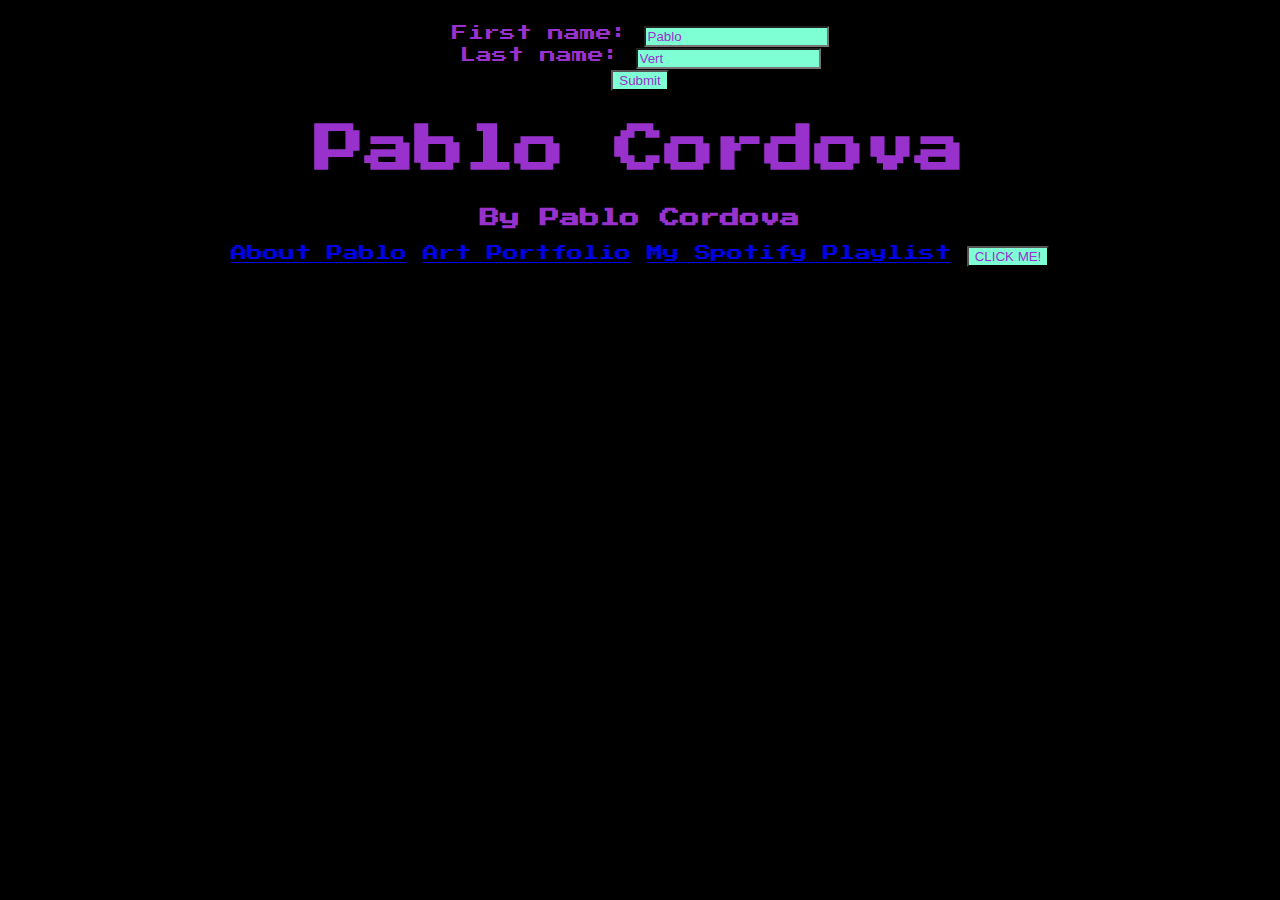
==== index.html @ 99f54a76 "Initial commit" ====
<!DOCTYPE html>
<html>
  <head>
    <meta charset="utf-8">
    <meta name="viewport" content="width=device-width">
    <title>Pablo</title>
   <link rel="preconnect" href="https://fonts.googleapis.com">
<link rel="preconnect" href="https://fonts.gstatic.com" crossorigin>
<link href="https://fonts.googleapis.com/css2?family=Press+Start+2P&display=swap" rel="stylesheet">
    <link href="style.css" rel="stylesheet" type="text/css" />
  </head>
  <body>
    <div class="transparent-background">
      <p id="display"></p>
      <form>
      First name: <input type="text" id="fname" value="Pablo"><br>
Last name: <input type="text" id="lname" value="Vert"><br>
<input type="button" value="Submit" onclick="getFormvalue()">
    <h1>Pablo Cordova </h1>
    <h2>By Pablo Cordova</h2>
     <script src="script.js"></script>
    <a href="contact.html">About Pablo</a>
    <a href="Art.html">Art Portfolio</a>
    <a href="https://open.spotify.com/playlist/3ntTrtFFSbjX8rI0vYS7e4?si=NrZ5MHjVQq2OH8VupgiTNQ&dl_branch=1">My Spotify Playlist</a>
    <input type="button" value="CLICK ME!" onclick="audio.play()">
    
    </div>
  </body>
</html>
---- style.css ----
body{
  font-family: 'Press Start 2P', cursive;
background: url("https://i.pinimg.com/originals/8e/fe/58/8efe58229c1d83b1cac921a21a1721ae.gif");
background-size: 100%;
color: darkorchid; 
background-color:black;
text-align: center;
text-color: darkorchid;
}
h1{
  text-align:center;
  color:darkorchid;
  font-size:50px;
}
h2{
color:darkorchid;
text-align:center;
font-size: 20px;
}
.transparent-background{
	height: 100%;
	width: 100%;
	background-color: rgba(0,0,0,.5);
}
body{
  font-family: 'Press Start 2P', cursive;
}
p{
  color: darkorchid;
  font-size:25px
}
.purple{
  background-color:plum; 
}
img{
  width: 100%
}
form{
  color:darkorchid
}
input{
  color:darkorchid;
  background-color: aquamarine;
}
button{
  color: darkorchid;
  background-color: aquamarine;
}
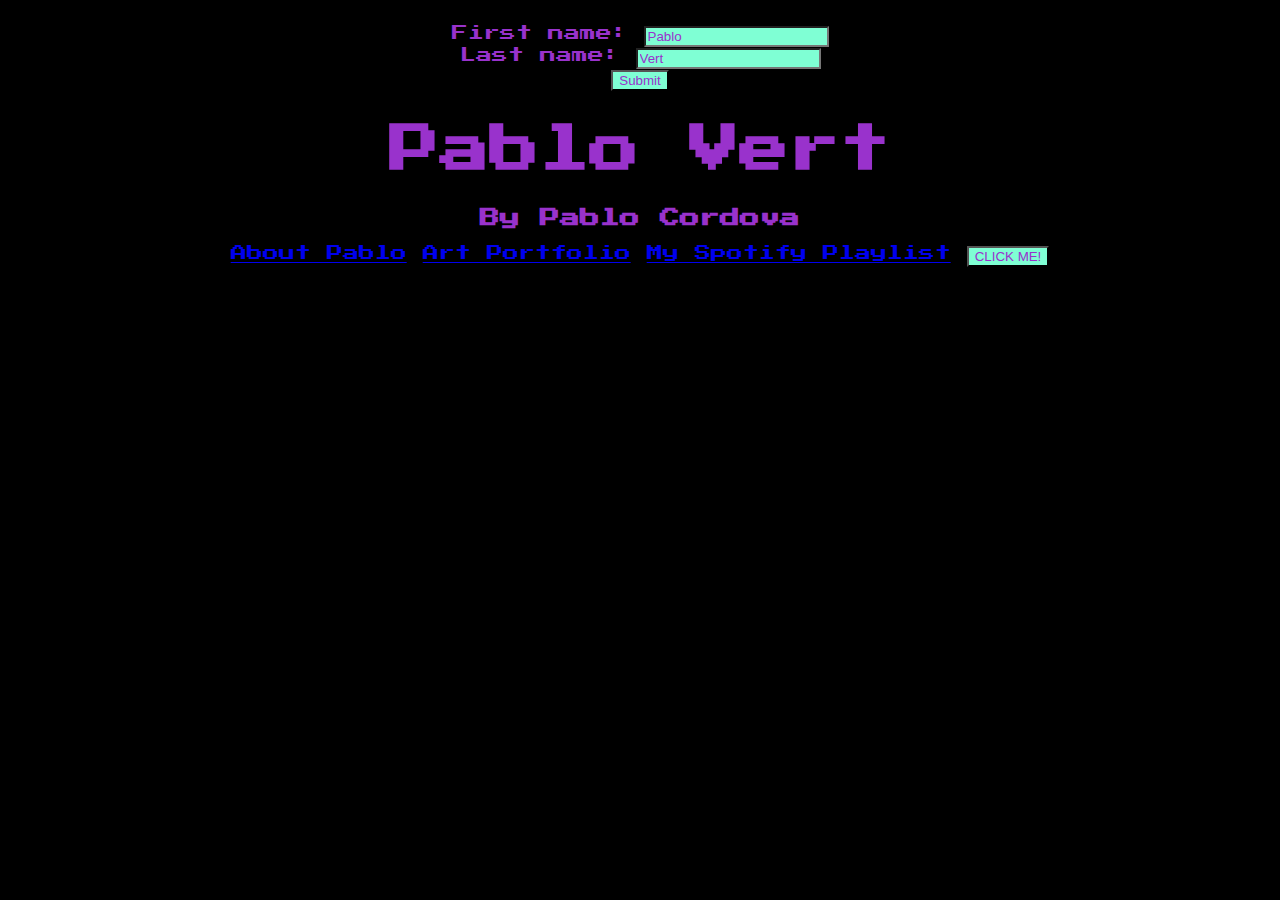
==== commit 48bcaf6b: "Changed HTMl h2 title" ====
--- a/index.html
+++ b/index.html
@@ -16,7 +16,7 @@
       First name: <input type="text" id="fname" value="Pablo"><br>
 Last name: <input type="text" id="lname" value="Vert"><br>
 <input type="button" value="Submit" onclick="getFormvalue()">
-    <h1>Pablo Cordova </h1>
+    <h1>Pablo Vert  </h1>
     <h2>By Pablo Cordova</h2>
      <script src="script.js"></script>
     <a href="contact.html">About Pablo</a>
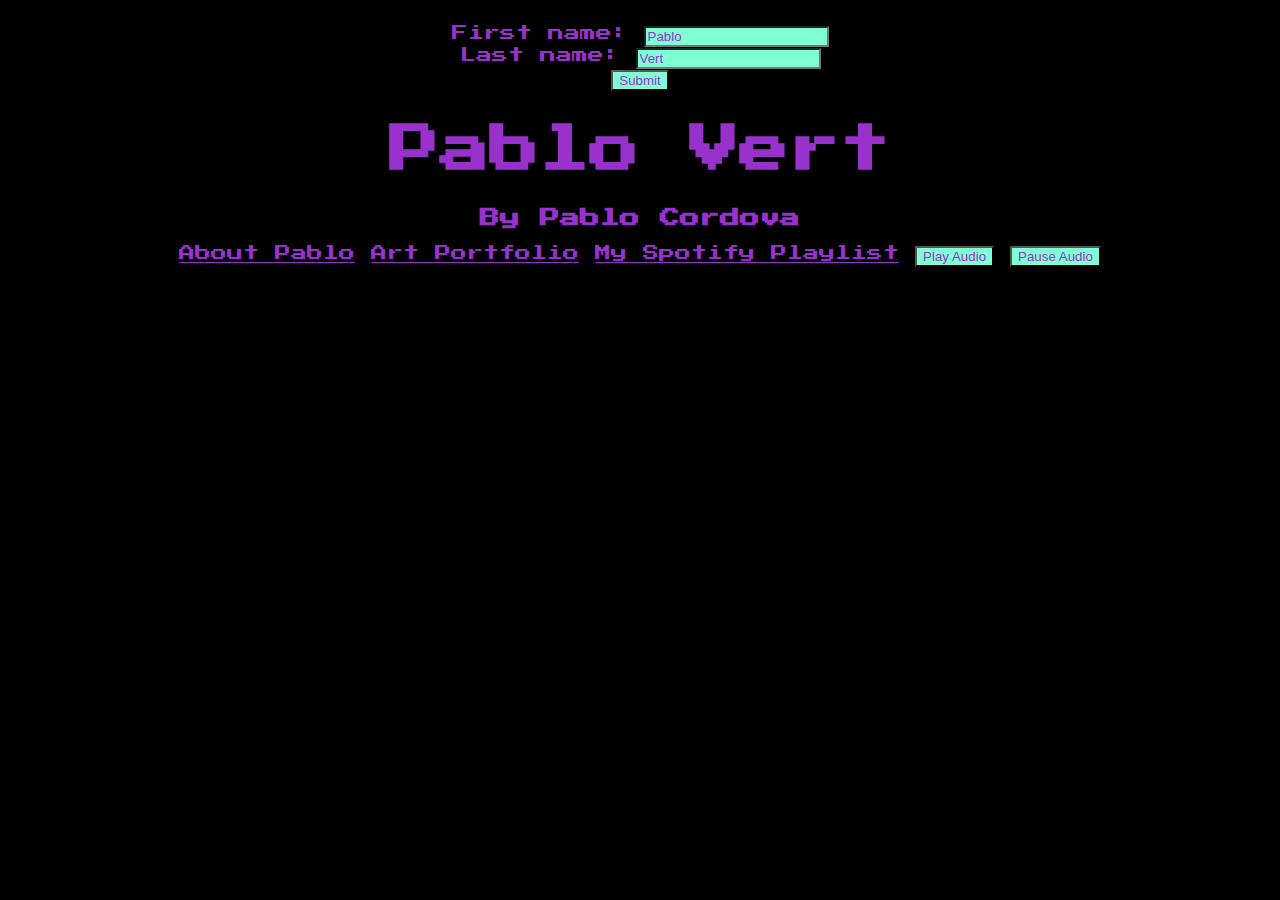
==== commit c2423d50: "added var x and two new functions play audio and pause audio" ====
--- a/index.html
+++ b/index.html
@@ -22,7 +22,13 @@
     <a href="contact.html">About Pablo</a>
     <a href="Art.html">Art Portfolio</a>
     <a href="https://open.spotify.com/playlist/3ntTrtFFSbjX8rI0vYS7e4?si=NrZ5MHjVQq2OH8VupgiTNQ&dl_branch=1">My Spotify Playlist</a>
-    <input type="button" value="CLICK ME!" onclick="audio.play()">
+    <audio id="myAudio">
+  <source src="super-saiyan.mp3" type="super-saiyan.mp3">
+  <source src="super-saiyan.mp3" type="super-saiyan.mp3">
+  Your browser does not support the audio element.
+</audio>
+<button onclick="playAudio()" type="button">Play Audio</button>
+<button onclick="pauseAudio()" type="button">Pause Audio</button>
     
     </div>
   </body>
--- a/style.css
+++ b/style.css
@@ -46,3 +46,6 @@
   color: darkorchid;
   background-color: aquamarine;
 }
+a{
+  color:darkorchid;
+}
